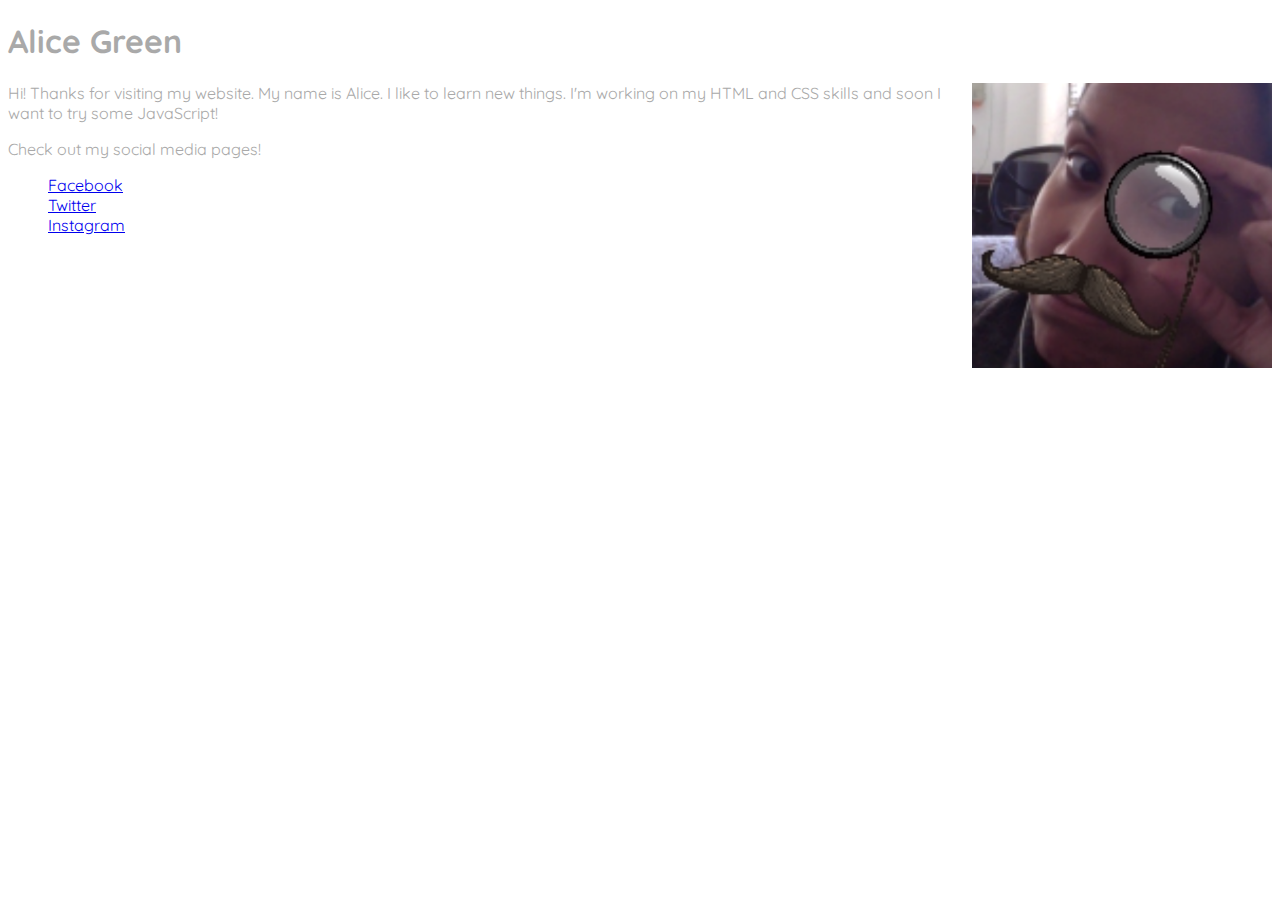
==== index.html @ 1b409342 "Updated links" ====
<!DOCTYPE HTML>
  <html>
    <head>
      <title>Alice Green | Web Designer & Developer</title>
      
      <!-- Google Fonts -->
      <link href='https://fonts.googleapis.com/css?family=Quicksand' rel='stylesheet' type='text/css'>
    </head>
    <body>
      <style>
        body {
          color: #a9a9a9;
          background: white;
          font-family: 'Quicksand', sans-serif;
        }
      </style>
      
      <h1>Alice Green</h1>
      <div>
        <img src="moncleme.png" alt="silly picture" width="300px" style="float: right">
        <div>
          <p>Hi! Thanks for visiting my website. My name is Alice. I like to learn new things. 
          I'm working on my HTML and CSS skills and soon I want to try some JavaScript!</p>
            
          <p>Check out my social media pages!</p>
          <ul style="list-style: none;">
            <li><a href="http://www.facebook.com" target="_blank">Facebook</a></li>
            <li><a href="http://www.twitter.com/smalicegreen" target="_blank">Twitter</a></li>
            <li><a href="http://www.instagram.com/smalicegreen" target="_blank">Instagram</a></li>
          </ul>
        </div>
      </div>
    </body>
  </html>
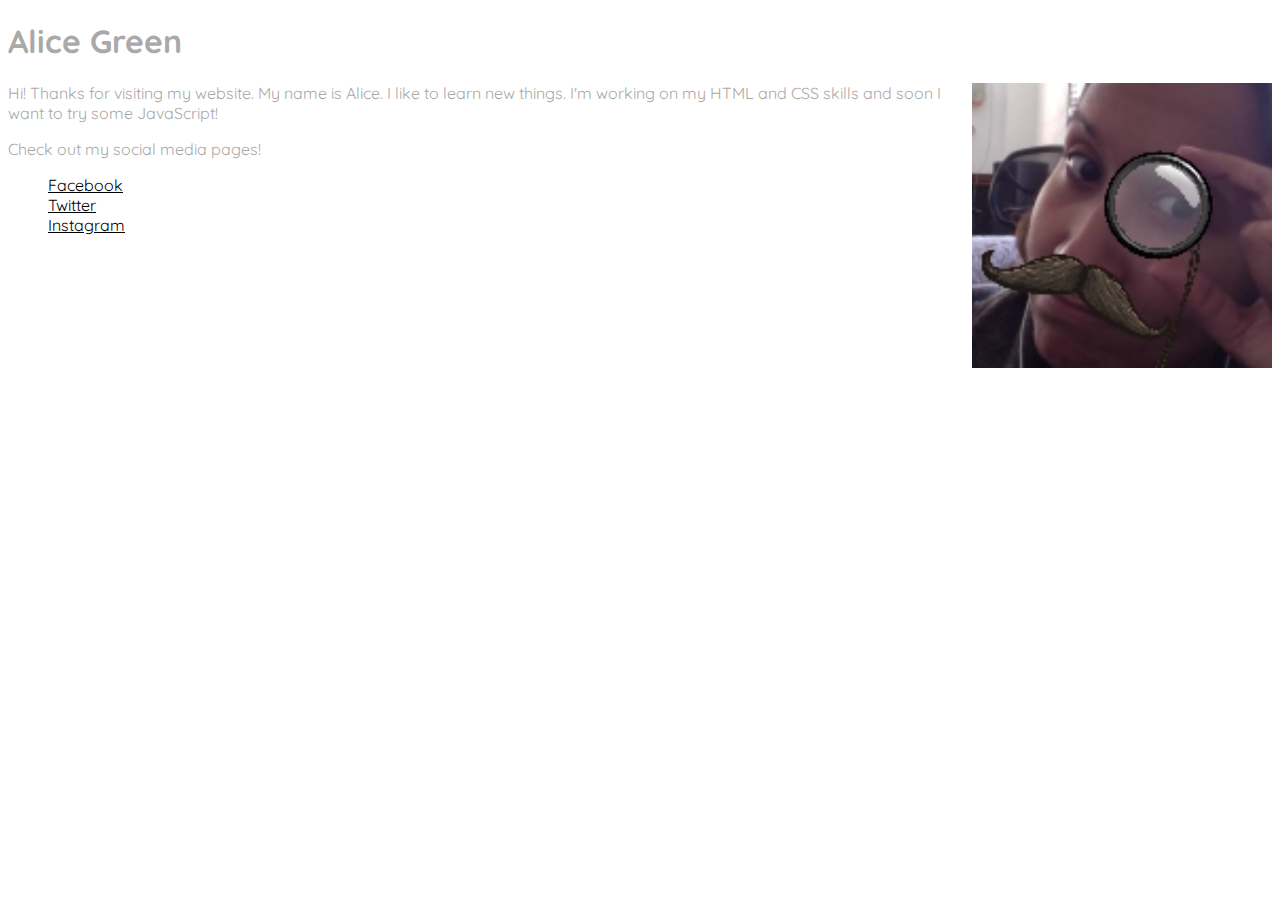
==== commit 60049787: "Styling links and headlines" ====
--- a/index.html
+++ b/index.html
@@ -12,6 +12,12 @@
           color: #a9a9a9;
           background: white;
           font-family: 'Quicksand', sans-serif;
+        }
+        a {
+          color: black;
+        }
+        h1 {
+          font-weight: bold;
         }
       </style>
       
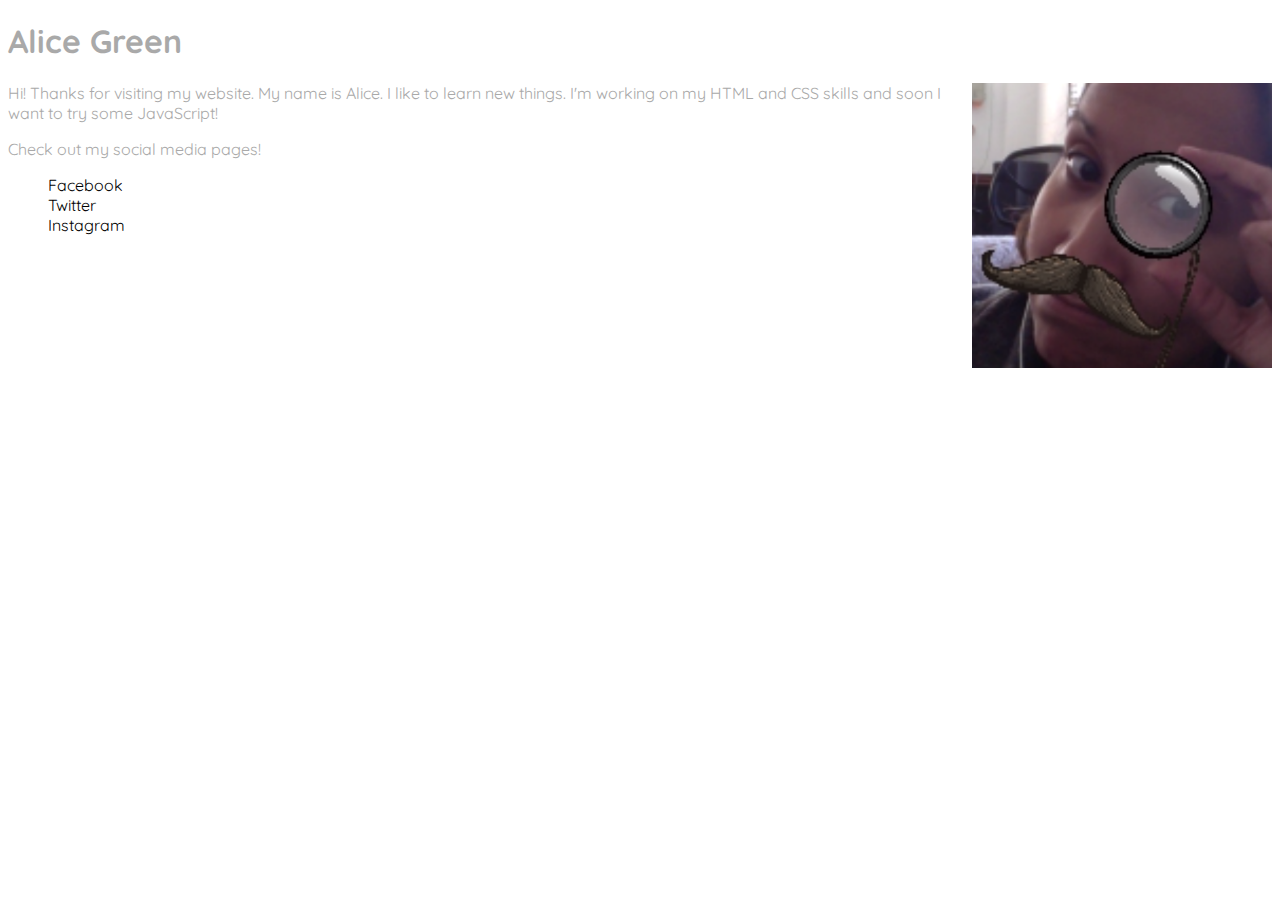
==== commit 719e1a5c: "Update index.html" ====
--- a/index.html
+++ b/index.html
@@ -13,8 +13,9 @@
           background: white;
           font-family: 'Quicksand', sans-serif;
         }
-        a {
+        a:link {
           color: black;
+          text-decoration: none;
         }
         h1 {
           font-weight: bold;
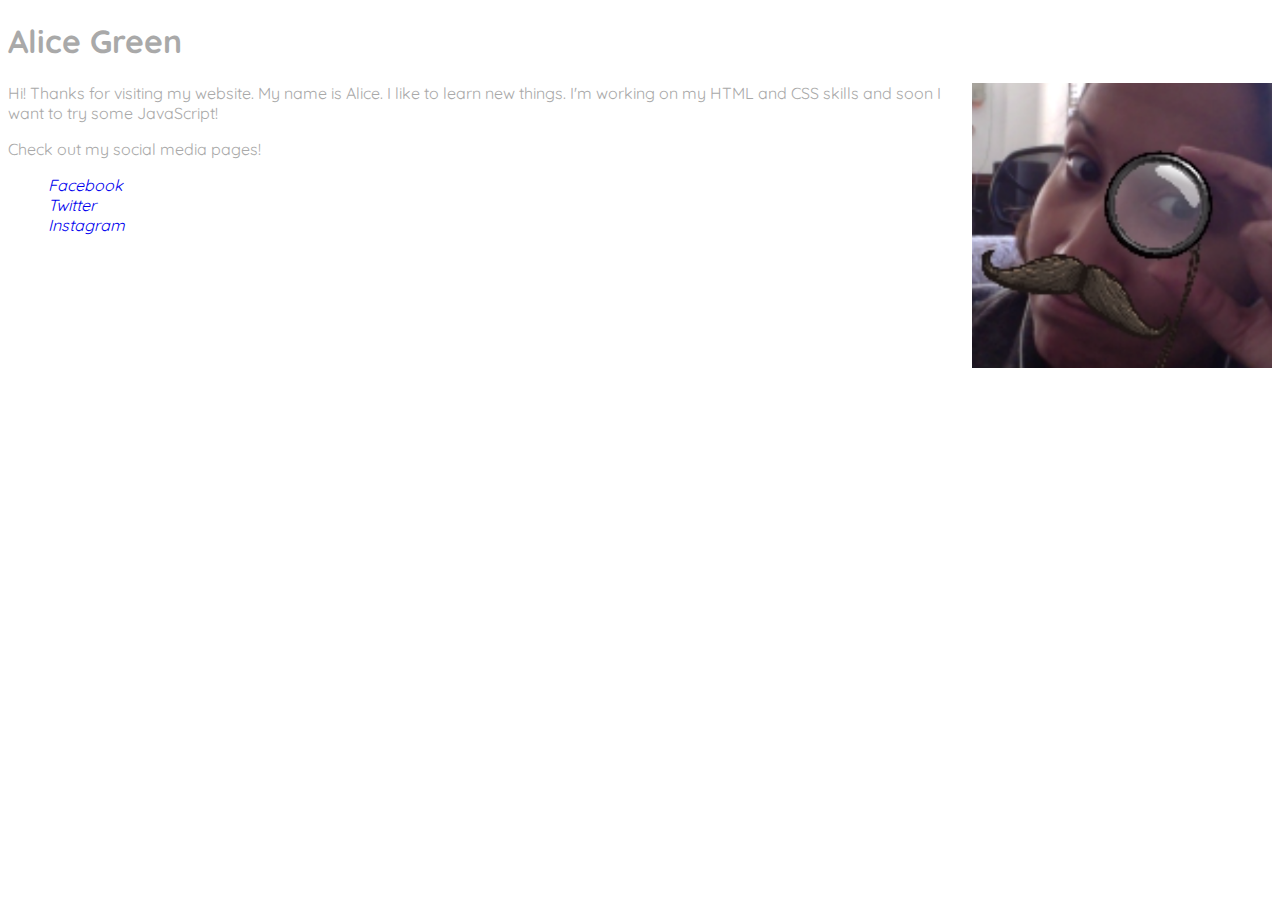
==== commit 69d61fba: "Update index.html" ====
--- a/index.html
+++ b/index.html
@@ -14,7 +14,7 @@
           font-family: 'Quicksand', sans-serif;
         }
         a:link {
-          color: black;
+          font-style: italic;
           text-decoration: none;
         }
         h1 {
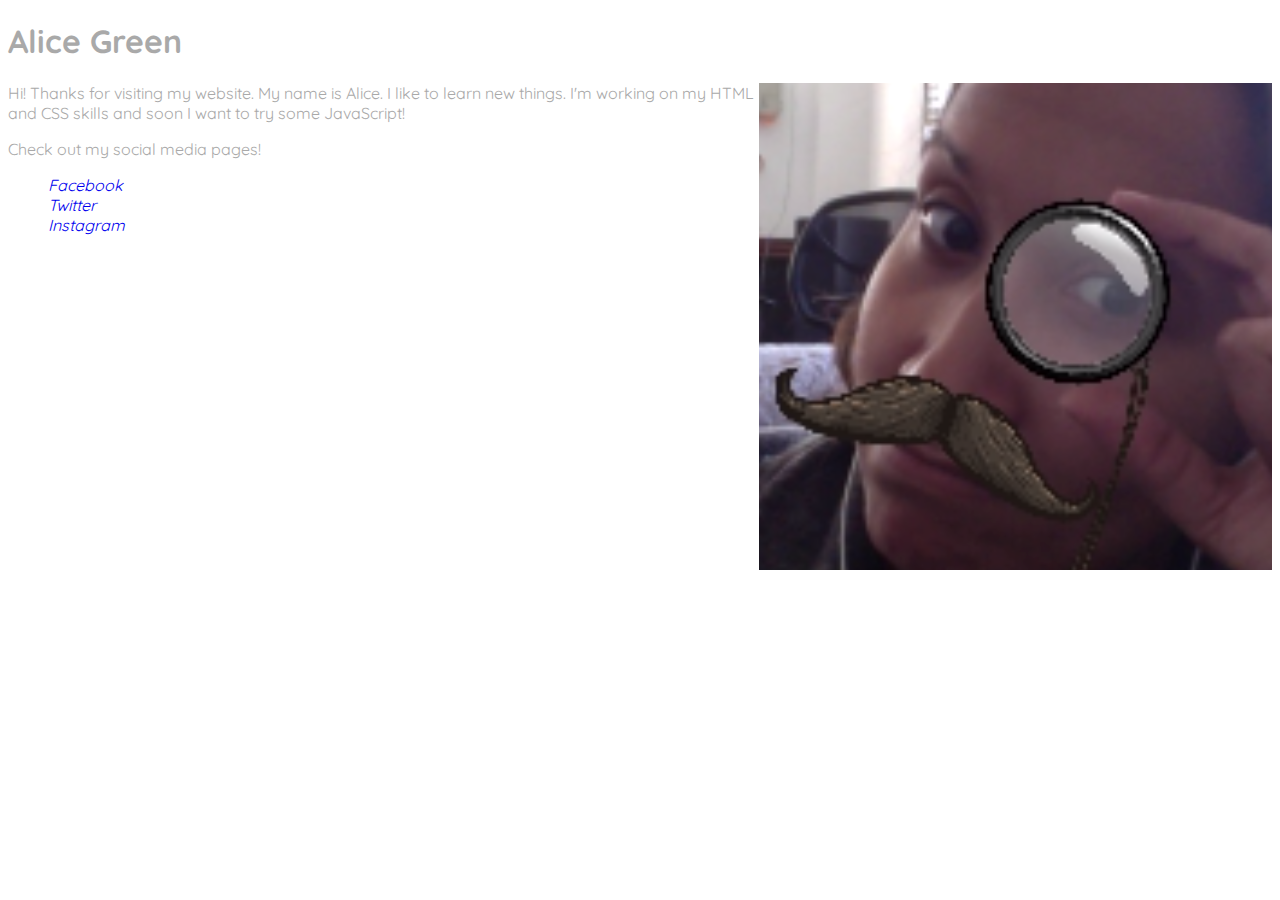
==== commit 74bad128: "image style changes" ====
--- a/index.html
+++ b/index.html
@@ -2,29 +2,14 @@
   <html>
     <head>
       <title>Alice Green | Web Designer & Developer</title>
-      
+      <link href="style.css" rel="stylesheet" type="text/css">
       <!-- Google Fonts -->
       <link href='https://fonts.googleapis.com/css?family=Quicksand' rel='stylesheet' type='text/css'>
     </head>
     <body>
-      <style>
-        body {
-          color: #a9a9a9;
-          background: white;
-          font-family: 'Quicksand', sans-serif;
-        }
-        a:link {
-          font-style: italic;
-          text-decoration: none;
-        }
-        h1 {
-          font-weight: bold;
-        }
-      </style>
-      
       <h1>Alice Green</h1>
       <div>
-        <img src="moncleme.png" alt="silly picture" width="300px" style="float: right">
+        <img src="moncleme.png" alt="silly picture" class="photo">
         <div>
           <p>Hi! Thanks for visiting my website. My name is Alice. I like to learn new things. 
           I'm working on my HTML and CSS skills and soon I want to try some JavaScript!</p>
--- a/style.css
+++ b/style.css
@@ -0,0 +1,16 @@
+body {
+  color: #a9a9a9;
+  background: white;
+  font-family: 'Quicksand', sans-serif;
+}
+a:link {
+  font-style: italic;
+  text-decoration: none;
+}
+h1 {
+  font-weight: bold;
+}
+.photo {
+  width: 300;
+  float: right;
+}
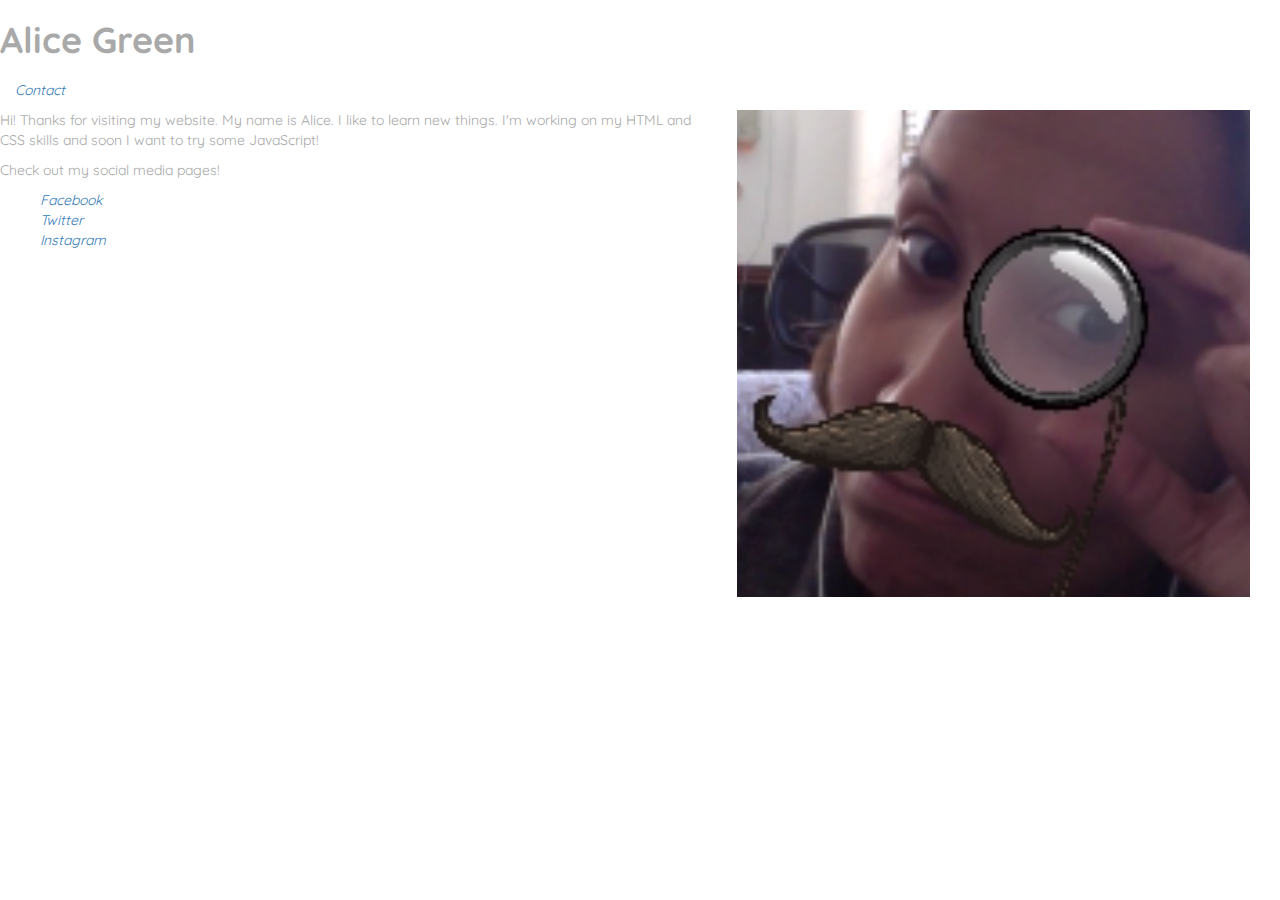
==== commit 70c4d4a1: "Added Contact and styling changes" ====
--- a/index.html
+++ b/index.html
@@ -2,12 +2,17 @@
   <html>
     <head>
       <title>Alice Green | Web Designer & Developer</title>
+      <!-- Latest compiled and minified CSS -->
+      <link rel="stylesheet" href="https://maxcdn.bootstrapcdn.com/bootstrap/3.3.7/css/bootstrap.min.css" integrity="sha384-BVYiiSIFeK1dGmJRAkycuHAHRg32OmUcww7on3RYdg4Va+PmSTsz/K68vbdEjh4u" crossorigin="anonymous">
       <link href="style.css" rel="stylesheet" type="text/css">
       <!-- Google Fonts -->
       <link href='https://fonts.googleapis.com/css?family=Quicksand' rel='stylesheet' type='text/css'>
     </head>
     <body>
       <h1>Alice Green</h1>
+      <ul class="nav nav-pills">
+        <li><a href="contact.html">Contact</a></li>
+      </ul>
       <div>
         <img src="moncleme.png" alt="silly picture" class="photo">
         <div>
--- a/style.css
+++ b/style.css
@@ -7,10 +7,26 @@
   font-style: italic;
   text-decoration: none;
 }
+a:hover {
+  color: aqua;
+}
 h1 {
   font-weight: bold;
 }
 .photo {
   width: 300;
   float: right;
+  margin: 0 30px;
 }
+
+@media (max-width: 600px) {
+  body {
+    margin: 20px;
+  }
+  .photo {
+    width: 250px;
+    float: none;
+    text-align: center;  
+  }
+  
+}
